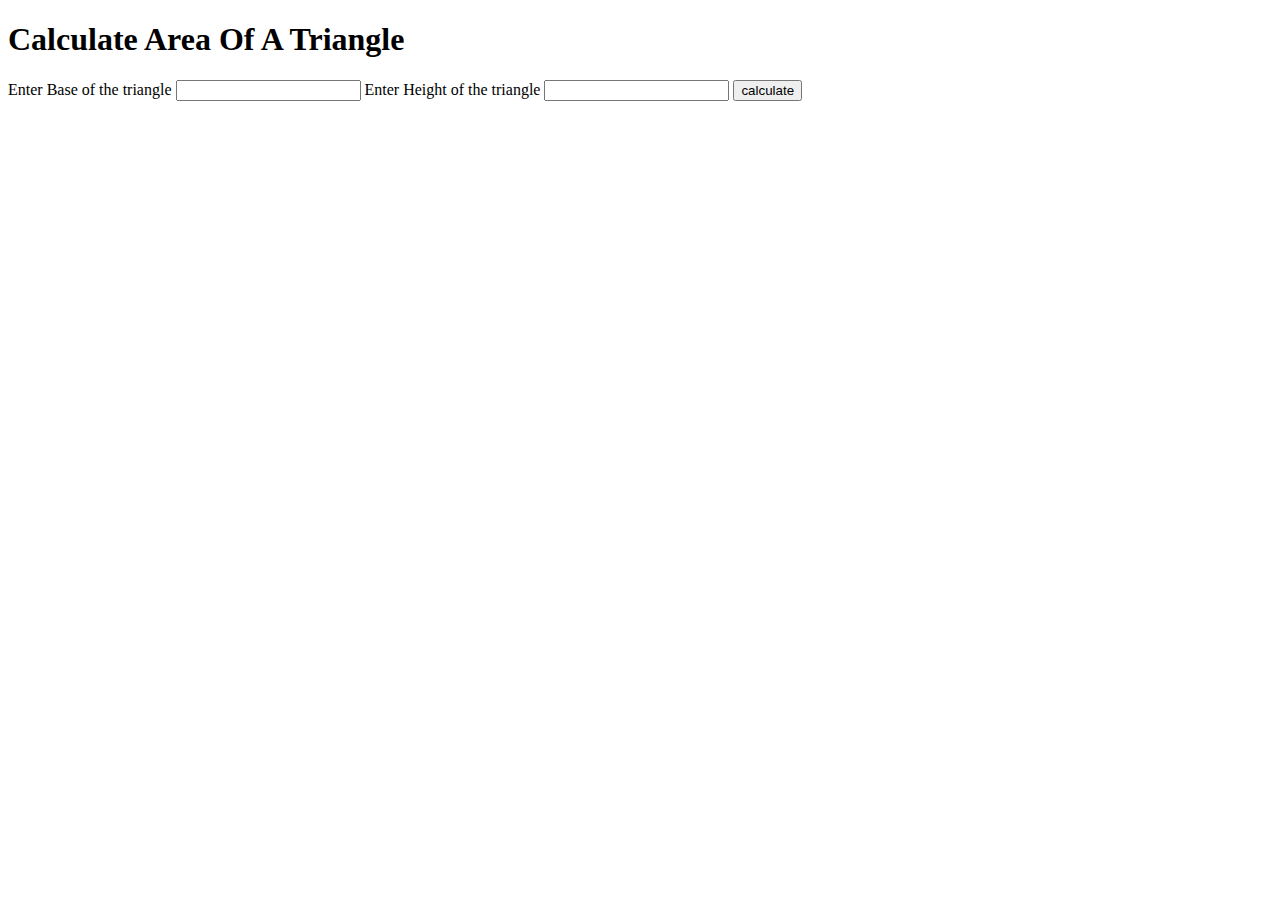
==== area.html @ 89bf5fa6 "Area logic done" ====
<!DOCTYPE html>
<html lang="en">
<head>
    <meta charset="UTF-8">
    <meta name="viewport" content="width=device-width, initial-scale=1.0">
    <title>Area of Triangle | Funn with triangle</title>
</head>
<body>
    <div class="container">
        <h1 class="heading">Calculate Area Of A Triangle</h1>

        <label for="base">Enter Base of the triangle</label>
        <input id="base" type="number" class="input-values" />
        
        <label for="height">Enter Height of the triangle</label>
        <input id="height" type="number" class="input-values" />



        <button id="calculate-btn"> calculate</button>

        <h4 id="output"></h4>



    </div>



    <script src="area.js"></script>
</body>
</html>
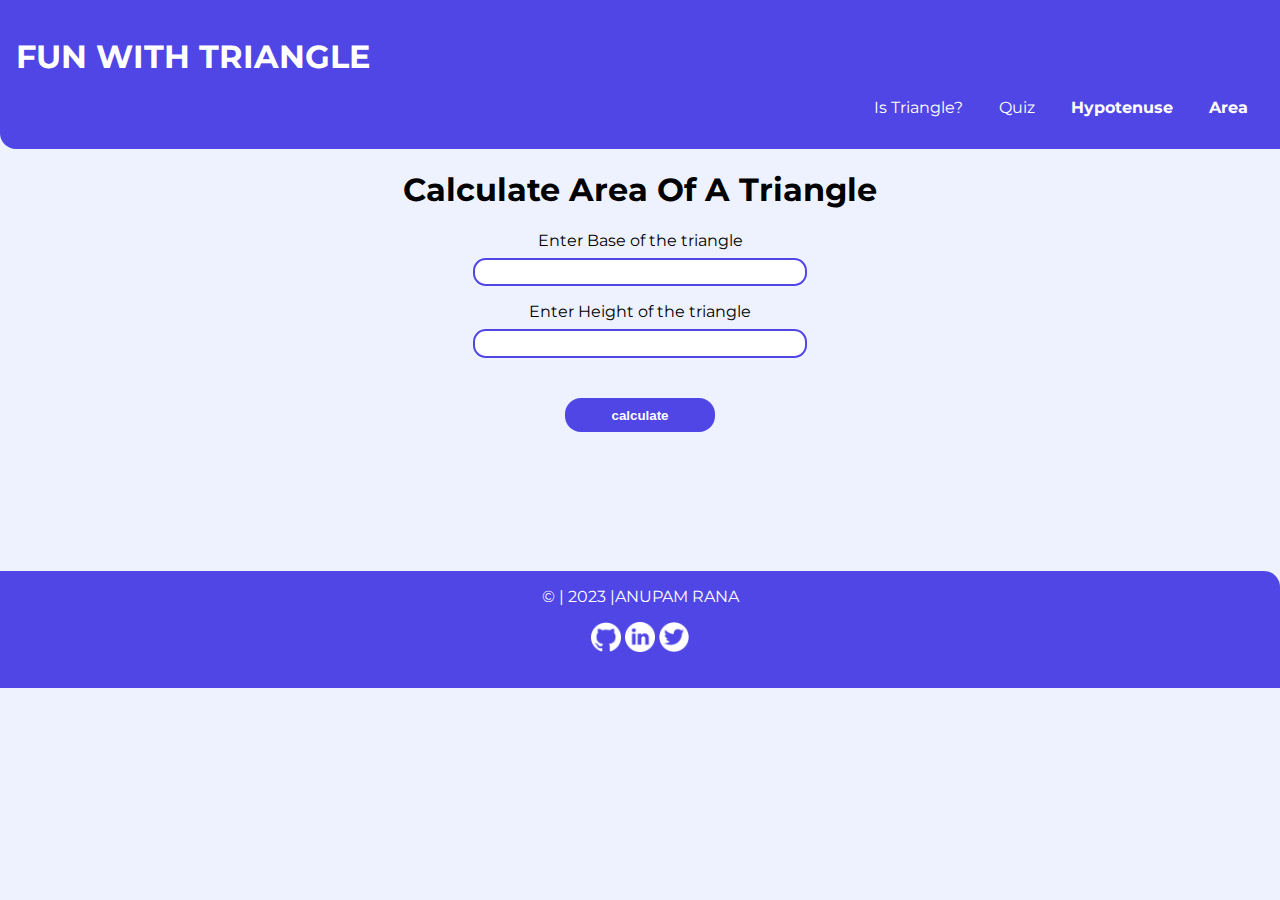
==== commit 47119b58: "design done" ====
--- a/area.html
+++ b/area.html
@@ -3,29 +3,58 @@
 <head>
     <meta charset="UTF-8">
     <meta name="viewport" content="width=device-width, initial-scale=1.0">
+    <link rel="stylesheet" href="main.css">
+    <link rel="icon" type="image/x-icon" href="images/triangle.png">
     <title>Area of Triangle | Funn with triangle</title>
 </head>
 <body>
-    <div class="container">
+
+    <!-- Navbar Start -->
+    <nav class="navigation container">
+        <h1 class="nav-brand">FUN WITH TRIANGLE</h1>
+        <ul class="ul">
+            <li class="list">
+                <a class="link" href="index.html">Is Triangle? </a>
+            </li>
+            <li class="list">
+                <a class="link" href="quiz.html">Quiz</a>
+            </li>
+            <li class="list">
+                <a class="link link-active" href="hypotenuse.html">Hypotenuse</a>
+            </li>
+            <li class="list">
+                <a class="link link-active" href="area.html">Area</a>
+            </li>
+        </ul>
+    </nav>
+    <!-- Navbar End -->
+
+    <div class="container-center">
         <h1 class="heading">Calculate Area Of A Triangle</h1>
 
         <label for="base">Enter Base of the triangle</label>
-        <input id="base" type="number" class="input-values" />
+        <input class="input-number" id="base" type="number" class="input-values" />
         
         <label for="height">Enter Height of the triangle</label>
-        <input id="height" type="number" class="input-values" />
+        <input class="input-number" id="height" type="number" class="input-values" />
 
 
 
-        <button id="calculate-btn"> calculate</button>
+        <button class="btn" id="calculate-btn"> calculate</button>
 
         <h4 id="output"></h4>
-
-
-
     </div>
 
-
+    <!-- Footer Start -->
+    <footer class="footer">
+        <div class="footer-header">© | 2023 |ANUPAM RANA</div>
+        <ul>
+            <li class="list"><a href="https://github.com/anupamrana200" target = "blank"><img class = "social-logo" src="images/github.png"></a></li>
+            <li class="list"><a href="https://www.linkedin.com/in/anupam-rana-126143262/" target = "blank"><img class = "social-logo" src="images/linkedin.png"></a></li>
+            <li class="list"><a href="https://twitter.com/AnupamR00950404" target = "blank"><img class = "social-logo" src="images/twitter.png"></a></li>
+        </ul>
+    </footer>
+    <!-- Footer End -->
 
     <script src="area.js"></script>
 </body>
--- a/main.css
+++ b/main.css
@@ -0,0 +1,142 @@
+@import url('https://fonts.googleapis.com/css2?family=Montserrat:wght@500;700&display=swap');
+
+
+  :root {
+    --primary-color: #4f46e5;
+    --off-blue: #eef2ff;
+    --dark-gray: #6B7280;
+  }
+
+  body {
+    font-family: 'Montserrat', sans-serif;
+    margin: 0px;
+    background-color: var(--off-blue);
+  }
+
+  /* container */
+  .container {
+    padding: 0rem 1rem;
+  }
+
+  .container-quiz {
+    width: 90%;
+    margin:auto;
+    text-align: center;
+  }
+
+  .question-container{
+    margin-top: 3rem;
+
+  }
+
+  .container-center {
+    max-width: 600px;
+    margin: auto;
+    text-align: center;
+    display: flex;
+    flex-direction: column;
+  }
+
+  /* links */
+  .link{
+    text-decoration: none;
+    padding: 0.5rem 1rem;
+  }
+  .btn{
+    margin: auto;
+    margin-top: 1.5rem;
+    width: 25%;
+    background-color: var(--primary-color);
+    border-radius: 1rem;
+    color: white;
+    padding: 0.6rem;
+    font-weight: bold;
+    border: none;
+  }
+
+  #submit-answer{
+    margin: auto;
+    margin-top: 1.5rem;
+    width: 18%;
+    background-color: var(--primary-color);
+    border-radius: 1rem;
+    color: white;
+    padding: 0.6rem;
+    font-weight: bold;
+    border: none;
+  }
+
+  /* lists */
+
+  .list {
+    list-style: none;
+    display: inline;
+  }
+
+  /* navigation */
+
+  .navigation {
+    background-color: var(--primary-color);
+    color: white;
+    padding: 1rem;
+    border-bottom-left-radius : 1rem;
+  }
+
+  .navigation .nav-brand {
+    font-weight: bold;
+  }
+
+ .ul {
+    text-align: right;
+ }
+
+  .navigation .link {
+    color: white;
+  }
+
+  .navigation .link-active {
+    font-weight: bold;
+  }
+
+
+  .input-number {
+    text-align: center;
+    width: 20rem;
+    margin: auto;
+    margin-top: 0.5rem;
+    margin-bottom: 1rem;
+    padding: 0.3rem;
+    border-radius: 0.8rem;
+  }
+
+  input{
+    border:2px solid var(--primary-color);
+  }
+
+
+  /* footer */
+.footer {
+    background-color: var(--primary-color);
+    padding: 1rem;
+    text-align: center;
+    color: white;
+    border-top-right-radius: 1rem;
+    margin-top:6rem;
+}
+
+.footer .link{
+    color: white;
+}
+
+
+.footer ul {
+    padding-inline-start: 0px;
+} 
+
+.footer .social-logo {
+  max-width: 30px;
+  margin: auto;
+}
+
+
+ 